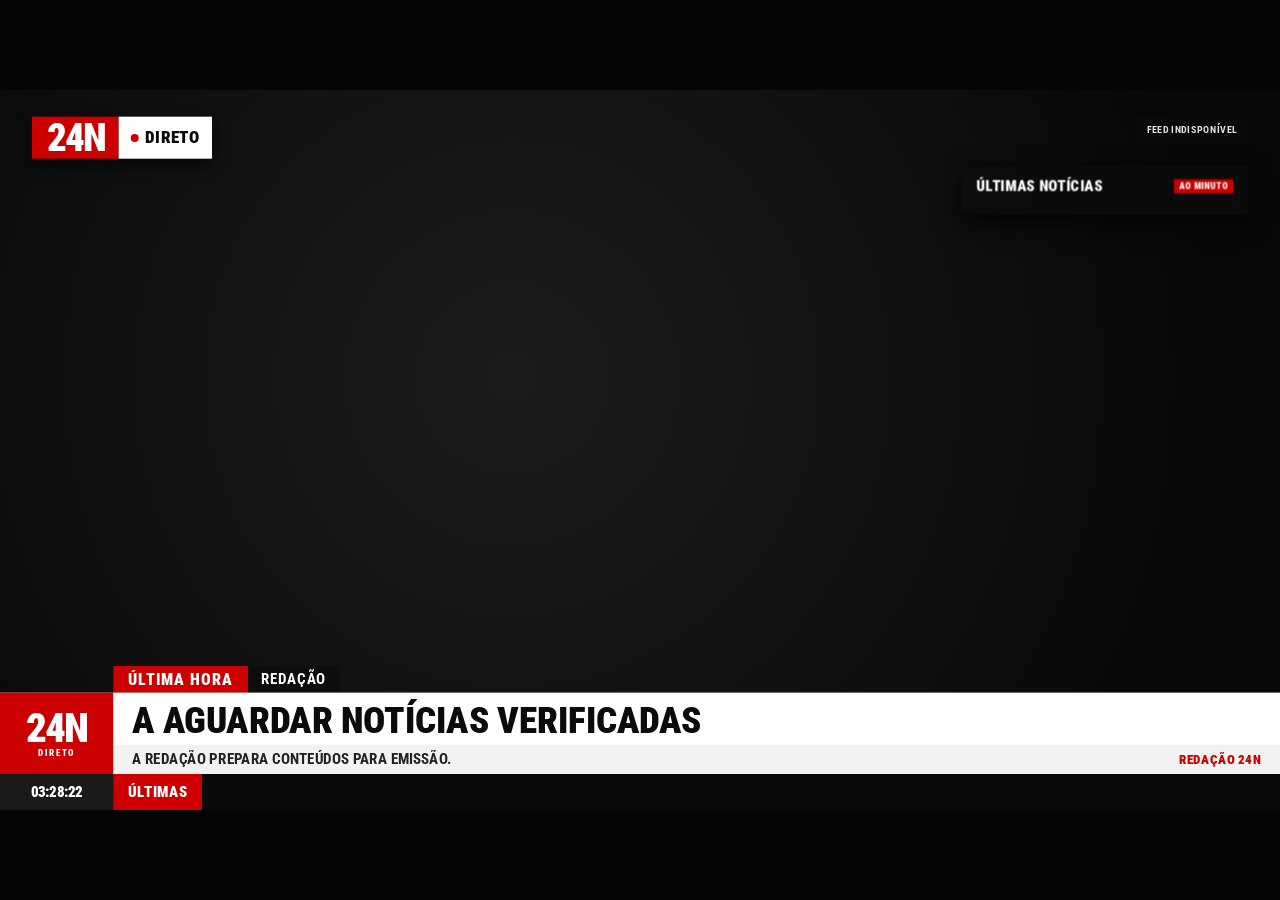
==== 24-noticias/index.html @ 4215fc9a "feat(24N): schedule 2-minute commercial break after 15 minutes of news" ====
<!doctype html>
<html lang="pt-PT">
<head>
<meta charset="utf-8">
<meta name="viewport" content="width=device-width,initial-scale=1">
<title>24 NOTÍCIAS™ — DIRETO</title>
<style>
  @import url('https://fonts.googleapis.com/css2?family=Roboto+Condensed:ital,wght@0,700;0,900;1,700&family=Inter:wght@500;700;800;900&display=swap');

  * { box-sizing: border-box; }
  html, body {
    margin: 0;
    width: 100%;
    height: 100%;
    overflow: hidden;
    background: #050505;
    color: #ffffff;
    font-family: 'Inter', Arial, Helvetica, sans-serif;
  }

  .screen {
    width: 1920px;
    height: 1080px;
    position: absolute;
    left: 0;
    top: 0;
    transform-origin: top left;
    overflow: hidden;
    background: #0a0a0a;
  }

  .hero {
    position: absolute;
    inset: 0;
    background: radial-gradient(circle at 40% 40%, #1c1c1c, #080808 80%);
    overflow: hidden;
  }

  .hero .img {
    position: absolute;
    inset: 0;
    width: 100%;
    height: 100%;
    object-fit: cover;
    display: none;
    animation: slowZoom 22s ease-in-out infinite alternate;
  }

  @keyframes slowZoom {
    from { transform: scale(1); }
    to { transform: scale(1.06); }
  }

  .topbar {
    position: absolute;
    top: 40px;
    left: 48px;
    display: flex;
    align-items: stretch;
    box-shadow: 0 8px 25px rgba(0,0,0,0.65);
    z-index: 5;
  }

  .cnn-logo {
    background: #CC0000;
    color: #ffffff;
    font-family: 'Roboto Condensed', Arial, sans-serif;
    font-size: 58px;
    font-weight: 900;
    letter-spacing: -3px;
    padding: 4px 22px;
    display: flex;
    align-items: center;
    justify-content: center;
    line-height: 0.95;
  }

  .live-badge {
    background: #ffffff;
    color: #0b0b0b;
    font-family: 'Roboto Condensed', Arial, sans-serif;
    font-size: 25px;
    font-weight: 900;
    padding: 0 18px;
    display: flex;
    align-items: center;
    gap: 10px;
    letter-spacing: 1px;
    text-transform: uppercase;
  }

  .live-dot {
    width: 12px;
    height: 12px;
    background: #CC0000;
    border-radius: 50%;
    animation: pulse 1.3s infinite;
  }

  @keyframes pulse {
    0%, 100% { opacity: 1; transform: scale(1); }
    50% { opacity: 0.3; transform: scale(0.8); }
  }

  .status {
    position: absolute;
    right: 48px;
    top: 40px;
    background: rgba(12, 12, 12, 0.9);
    color: #e0e0e0;
    padding: 10px 16px;
    font-family: 'Roboto Condensed', Arial, sans-serif;
    font-size: 15px;
    font-weight: 700;
    z-index: 10;
    text-transform: uppercase;
    letter-spacing: 1px;
  }
  .status.ok { color: #b8f2c2; }
  .status.err { color: #ff8a8a; }

  .sidebar {
    position: absolute;
    right: 48px;
    top: 112px;
    width: 430px;
    background: rgba(12, 12, 12, 0.92);
    backdrop-filter: blur(8px);
    padding: 20px 22px;
    box-shadow: 0 14px 40px rgba(0,0,0,0.75);
    z-index: 4;
  }

  .sidehead {
    font-family: 'Roboto Condensed', Arial, sans-serif;
    font-size: 22px;
    font-weight: 900;
    color: #ffffff;
    letter-spacing: 1px;
    text-transform: uppercase;
    padding-bottom: 10px;
    display: flex;
    justify-content: space-between;
    align-items: center;
  }

  .sidehead span {
    background: #CC0000;
    font-size: 13px;
    padding: 3px 8px;
    letter-spacing: 1px;
  }

  .sideitem {
    padding: 12px 0;
  }
  .sideitem:last-child { padding-bottom: 4px; }

  .sidecat {
    font-family: 'Roboto Condensed', Arial, sans-serif;
    font-size: 14px;
    color: #CC0000;
    font-weight: 900;
    text-transform: uppercase;
    letter-spacing: 1px;
  }

  .sidetitle {
    font-family: 'Roboto Condensed', Arial, sans-serif;
    font-size: 20px;
    line-height: 1.2;
    font-weight: 700;
    color: #f4f4f4;
    margin-top: 4px;
    display: -webkit-box;
    -webkit-line-clamp: 2;
    -webkit-box-orient: vertical;
    overflow: hidden;
  }

  /* =========================================
     LOWER THIRD CLÁSSICO CNN (LARGURA TOTAL)
     ========================================= */
  .lower {
    position: absolute;
    left: 0;
    right: 0;
    bottom: 54px;
    z-index: 6;
    display: flex;
    flex-direction: column;
  }

  .lower-top-row {
    display: flex;
    align-items: stretch;
    padding-left: 170px;
  }

  .breaking-tag {
    background: #CC0000;
    color: #ffffff;
    font-family: 'Roboto Condensed', Arial, sans-serif;
    font-size: 24px;
    font-weight: 900;
    padding: 6px 22px;
    letter-spacing: 1.5px;
    text-transform: uppercase;
    display: flex;
    align-items: center;
  }

  .cat-tag {
    background: #0d0d0d;
    color: #ffffff;
    font-family: 'Roboto Condensed', Arial, sans-serif;
    font-size: 22px;
    font-weight: 700;
    padding: 6px 20px;
    letter-spacing: 1.5px;
    text-transform: uppercase;
    display: flex;
    align-items: center;
  }

  .lower-main {
    display: flex;
    align-items: stretch;
    background: #ffffff;
    min-height: 118px;
  }

  .cnn-lower-box {
    width: 170px;
    background: #CC0000;
    color: #ffffff;
    font-family: 'Roboto Condensed', Arial, sans-serif;
    font-size: 62px;
    font-weight: 900;
    letter-spacing: -3px;
    display: flex;
    flex-direction: column;
    align-items: center;
    justify-content: center;
    line-height: 0.9;
    flex-shrink: 0;
  }

  .cnn-lower-sub {
    font-size: 14px;
    font-weight: 900;
    letter-spacing: 2px;
    margin-top: 4px;
    text-transform: uppercase;
  }

  .lower-texts {
    flex: 1;
    display: flex;
    flex-direction: column;
    justify-content: center;
    overflow: hidden;
  }

  .headline {
    background: #ffffff;
    color: #0b0b0b;
    font-family: 'Roboto Condensed', Arial, sans-serif;
    font-size: 56px;
    font-weight: 900;
    line-height: 1.05;
    padding: 12px 28px 8px 28px;
    text-transform: uppercase;
    letter-spacing: -0.5px;
    white-space: nowrap;
    overflow: hidden;
    text-overflow: ellipsis;
  }

  .sub-bar {
    background: #f2f2f2;
    display: flex;
    align-items: center;
    justify-content: space-between;
    padding: 8px 28px;
    gap: 24px;
  }

  .summary {
    font-family: 'Roboto Condensed', Arial, sans-serif;
    font-size: 23px;
    font-weight: 700;
    color: #222222;
    line-height: 1.2;
    white-space: nowrap;
    overflow: hidden;
    text-overflow: ellipsis;
    flex: 1;
    text-transform: uppercase;
  }

  .source {
    font-family: 'Roboto Condensed', Arial, sans-serif;
    font-size: 19px;
    font-weight: 900;
    color: #CC0000;
    text-transform: uppercase;
    letter-spacing: 1px;
    white-space: nowrap;
  }

  .ticker {
    position: absolute;
    bottom: 0;
    left: 0;
    right: 0;
    height: 54px;
    background: #0a0a0a;
    display: flex;
    align-items: center;
    z-index: 8;
  }

  .ticker-clock {
    width: 170px;
    height: 100%;
    background: #1a1a1a;
    color: #ffffff;
    font-family: 'Roboto Condensed', Arial, sans-serif;
    font-weight: 900;
    font-size: 22px;
    display: flex;
    align-items: center;
    justify-content: center;
    white-space: nowrap;
    flex-shrink: 0;
  }

  .ticker-brand {
    height: 100%;
    background: #CC0000;
    color: #ffffff;
    font-family: 'Roboto Condensed', Arial, sans-serif;
    font-weight: 900;
    font-size: 22px;
    padding: 0 22px;
    display: flex;
    align-items: center;
    letter-spacing: 1px;
    white-space: nowrap;
  }

  .tickerbody {
    overflow: hidden;
    white-space: nowrap;
    flex: 1;
    font-family: 'Roboto Condensed', Arial, sans-serif;
    font-size: 23px;
    font-weight: 700;
    color: #ffffff;
    text-transform: uppercase;
    letter-spacing: 0.5px;
  }

  .tickertext {
    display: inline-block;
    padding-left: 100%;
    animation: move 60s linear infinite;
  }

  @keyframes move {
    to { transform: translateX(-100%); }
  }
  /* LIVE 19.0: ajustar textos sem alterar dimensões */
  .headline, .summary, .sidetitle { text-overflow: clip; }
</style>
</head>
<body>
<main class="screen">
  <section class="hero">
    <img class="img" id="heroImg" referrerpolicy="no-referrer" alt="">
  </section>

  <header class="topbar">
    <div class="cnn-logo">24N</div>
    <div class="live-badge"><span class="live-dot"></span>DIRETO</div>
  </header>

  <div class="status" id="status">A ligar à redação…</div>

  <aside class="sidebar">
    <div class="sidehead">ÚLTIMAS NOTÍCIAS <span>AO MINUTO</span></div>
    <div id="other"></div>
  </aside>

  <section class="lower">
    <div class="lower-top-row">
      <div class="breaking-tag">ÚLTIMA HORA</div>
      <div class="cat-tag" id="category">ATUALIDADE</div>
    </div>
    <div class="lower-main">
      <div class="cnn-lower-box">
        <span>24N</span>
        <span class="cnn-lower-sub">DIRETO</span>
      </div>
      <div class="lower-texts">
        <div class="headline" id="headline">A CARREGAR NOTÍCIAS EM DIRETO…</div>
        <div class="sub-bar">
          <div class="summary" id="summary">A recolher os principais destaques dos órgãos de comunicação social.</div>
          <div class="source" id="source">REDAÇÃO 24N</div>
        </div>
      </div>
    </div>
  </section>

  <footer class="ticker">
    <div class="ticker-clock" id="clock">--:--:--</div>
    <div class="ticker-brand">ÚLTIMAS</div>
    <div class="tickerbody">
      <span class="tickertext" id="ticker">A CARREGAR ÚLTIMAS NOTÍCIAS…</span>
    </div>
  </footer>
</main>

<script>
/* 24 NOTÍCIAS™ | Emissão em direto */
const $ = id => document.getElementById(id);
const MAX_AGE_MS = 48 * 60 * 60 * 1000;
const REFRESH_MS = 60 * 1000;
const ROTATION_MS = 18 * 1000;
let news = [], idx = 0, last = '', busy = false, seq = 0;

const FEEDS = [
  { url: 'https://www.publico.pt/rss',            source: 'Público',            category: 'Portugal' },
  { url: 'https://expresso.pt/rss',               source: 'Expresso',           category: 'Portugal' },
  { url: 'https://eco.sapo.pt/feed/',             source: 'ECO',                category: 'Economia' },
  { url: 'https://www.dn.pt/rss',                 source: 'Diário de Notícias', category: 'Portugal' },
  { url: 'https://www.jn.pt/rss',                 source: 'Jornal de Notícias', category: 'Portugal' },
  { url: 'https://www.noticiasaominuto.com/rss/ultima-hora', source: 'Notícias ao Minuto', category: 'Portugal' },
  { url: 'https://feeds.bbci.co.uk/news/world/rss.xml', source: 'BBC World', category: 'Mundo' },
  { url: 'https://pt.euronews.com/rss',           source: 'Euronews',           category: 'Mundo' },
  { url: 'https://news.google.com/rss/search?q=world&hl=pt-PT&gl=PT&ceid=PT:pt', source: 'Google News', category: 'Mundo' }
];

const PROXY_CORSDEV    = 'https://proxy.cors.dev/';
const PROXY_ALLORIGINS = 'https://api.allorigins.win/raw?url=';

function fit() {
  const scale = Math.min(innerWidth / 1920, innerHeight / 1080);
  const e = document.querySelector('.screen');
  e.style.transform = 'scale(' + scale + ')';
  e.style.left = (innerWidth - 1920 * scale) / 2 + 'px';
  e.style.top = (innerHeight - 1080 * scale) / 2 + 'px';
}
addEventListener('resize', fit);
fit();

function clock() {
  $('clock').textContent = new Intl.DateTimeFormat('pt-PT', { timeZone: 'Europe/Lisbon', hour: '2-digit', minute: '2-digit', second: '2-digit', hour12: false }).format(new Date());
}
clock();
setInterval(clock, 1000);

function status(t, k = '') {
  const e = $('status');
  e.textContent = t;
  e.className = 'status' + (k ? ' ' + k : '');
}

function fitText(el, max, min, lines) {
  el.style.fontSize = max + 'px';
  el.style.whiteSpace = 'nowrap';
  el.style.overflow = 'hidden';
  el.style.textOverflow = 'clip';
  el.style.display = 'block';
  el.style.webkitLineClamp = '';
  for (let px = max; px >= min; px--) {
    el.style.fontSize = px + 'px';
    if (el.scrollWidth <= el.clientWidth + 1) return;
  }
  if (lines > 1) {
    el.style.fontSize = min + 'px';
    el.style.whiteSpace = 'normal';
    el.style.display = '-webkit-box';
    el.style.webkitBoxOrient = 'vertical';
    el.style.webkitLineClamp = String(lines);
  }
}

function adjust() {
  fitText($('headline'), 56, 26, 2);
  fitText($('summary'), 23, 16, 1);
  document.querySelectorAll('.sidetitle').forEach(e => fitText(e, 20, 15, 2));
}
addEventListener('resize', adjust);
if (document.fonts?.ready) document.fonts.ready.then(adjust);

function stripHtml(s) {
  if (!s) return '';
  const d = document.createElement('div');
  d.innerHTML = s;
  return (d.textContent || d.innerText || '').replace(/\s+/g, ' ').trim();
}
function truncar(s, n) {
  if (!s) return '';
  if (s.length <= n) return s;
  const c = s.slice(0, n);
  const u = c.lastIndexOf(' ');
  return (u > 40 ? c.slice(0, u) : c) + '…';
}
function safeImage(u) {
  if (!u) return '';
  let url = String(u).trim();
  if (url.startsWith('//')) url = 'https:' + url;
  if (url.startsWith('http://')) url = 'https://' + url.slice(7);
  return /^https:\/\//i.test(url) ? url : '';
}
function parseDate(s) {
  if (!s) return new Date();
  let iso = String(s).trim();
  if (/^\d{4}-\d{2}-\d{2} \d{2}:\d{2}:\d{2}$/.test(iso)) {
    iso = iso.replace(' ', 'T') + 'Z';
  }
  const d = new Date(iso);
  return isNaN(d.getTime()) ? new Date() : d;
}
function getDynamicFallbackImage(category) {
  const cat = (category || '').toLowerCase();
  let kw = 'news,press';
  if (cat.includes('portugal')) kw = 'lisbon,portugal';
  else if (cat.includes('mundo') || cat.includes('internacional')) kw = 'globe,world';
  else if (cat.includes('economia')) kw = 'finance,business';
  else if (cat.includes('desporto')) kw = 'sports,stadium';
  
  return 'https://loremflickr.com/1920/1080/' + kw + '?lock=' + Math.floor(Math.random() * 9999);
}

function normalizar(item, feed) {
  const titulo = stripHtml(item.title || '');
  const descricao = stripHtml(item.description || item.content || item.summary || '');
  const data = parseDate(item.pubDate || item.published || item.date || item.updated);
  
  let img = safeImage(item.thumbnail);
  if (!img && item.description) {
    const m = item.description.match(/<img[^>]+src=["']([^"']+)["']/i);
    if (m) img = safeImage(m[1]);
  }

  return {
    id: Math.random().toString(36).substr(2, 9),
    title: titulo,
    summary: truncar(descricao, 260) || 'Consulte a fonte original para mais detalhes.',
    source: feed.source,
    published_at: data.toISOString(),
    image_url: img,
    category: feed.category || 'Mundo',
    editorial_status: 'revisto_manualmente',
    image_credit: feed.source,
    link: item.link || ''
  };
}

function valid(n, now) {
  if (!n || n.editorial_status !== 'revisto_manualmente') return false;
  if (!['title', 'summary', 'source', 'published_at'].every(k => typeof n[k] === 'string' && n[k].trim())) return false;
  if (typeof n.image_url !== 'string' || !n.image_url.trim()) return false;
  
  const pub = Date.parse(n.published_at);
  return Number.isFinite(pub) && pub <= now + 300000 && now - pub < MAX_AGE_MS;
}

async function fetchFeed(feed) {
  async function processarXML(xmlText) {
    const doc = new DOMParser().parseFromString(xmlText, 'application/xml');
    const items = Array.from(doc.querySelectorAll('item, entry'));
    
    return items.map(it => {
      const get = sel => (it.querySelector(sel) || {}).textContent || '';
      const linkEl = it.querySelector('link');
      const link = linkEl ? (linkEl.getAttribute('href') || linkEl.textContent) : '';
      const title = get('title');
      
      const enc = it.getElementsByTagName('enclosure')[0];
      const isAudioVideo = enc && (enc.getAttribute('type') || '').match(/^(audio|video)\//i);
      const isMediaLink = /radio|podcast|\/audio\/|\/video\/|tsf|renascenca|antena/i.test(link);
      const isMediaTitle = /podcast|episódio|episodio|ouvir|áudio|audio|vídeo|video|rádio|radio|tsf|renascença|antena|emissão/i.test(title);

      if (isAudioVideo || isMediaLink || isMediaTitle) {
        return null; 
      }
      
      let imgUrl = null;
      const mediaTags = it.getElementsByTagName('media:content');
      for (let m of mediaTags) {
        if (m.getAttribute('url') && (!m.getAttribute('type') || m.getAttribute('type').startsWith('image'))) {
          imgUrl = m.getAttribute('url'); break;
        }
      }
      if (!imgUrl) {
        const thumb = it.getElementsByTagName('media:thumbnail')[0];
        if (thumb) imgUrl = thumb.getAttribute('url');
      }
      if (!imgUrl && enc && enc.getAttribute('type') && enc.getAttribute('type').startsWith('image')) {
        imgUrl = enc.getAttribute('url');
      }
      
      let contentHTML = get('content') || get('encoded') || get('description') || '';
      if (!imgUrl && contentHTML) {
        const match = contentHTML.match(/<img[^>]+src=["']([^"']+)["']/i);
        if (match) imgUrl = match[1];
      }
      
      if (imgUrl) {
        const txt = document.createElement('textarea');
        txt.innerHTML = imgUrl;
        imgUrl = txt.value;
      }

      return normalizar({
        title: title,
        description: contentHTML, 
        pubDate: get('pubDate') || get('published') || get('updated'),
        link: link,
        thumbnail: imgUrl
      }, feed);
    }).filter(item => item !== null);
  }

  try {
    const r = await fetch(PROXY_CORSDEV + feed.url, { cache: 'no-store' });
    if (r.ok) {
      const result = await processarXML(await r.text());
      if (result.length) return result;
    }
  } catch (_) {}

  try {
    const r = await fetch(PROXY_ALLORIGINS + encodeURIComponent(feed.url), { cache: 'no-store' });
    if (r.ok) {
      const result = await processarXML(await r.text());
      if (result.length) return result;
    }
  } catch (_) {}

  return [];
}

function waiting(msg = 'A AGUARDAR REVISÃO EDITORIAL') {
  seq++;
  $('headline').textContent = 'A AGUARDAR NOTÍCIAS VERIFICADAS';
  $('summary').textContent = 'A redação prepara conteúdos para emissão.';
  $('source').textContent = 'REDAÇÃO 24N';
  $('category').textContent = 'REDAÇÃO';
  $('other').replaceChildren();
  $('heroImg').style.display = 'none';
  $('heroImg').removeAttribute('src');
  $('ticker').textContent = '24 NOTÍCIAS • A AGUARDAR CONTEÚDOS VERIFICADOS •';
  status(msg);
  adjust();
}

function render() {
  if (!news.length) { waiting(); return; }
  const n = news[idx % news.length];
  const current = ++seq;
  
  $('category').textContent = (n.category || 'ATUALIDADE').toUpperCase();
  $('headline').textContent = n.title;
  $('summary').textContent = n.summary;
  $('source').textContent = n.source + ' • ' + new Date(n.published_at).toLocaleTimeString('pt-PT', { timeZone: 'Europe/Lisbon', hour: '2-digit', minute: '2-digit' });
  
  const img = $('heroImg');
  let imageURL = safeImage(n.image_url);
  
  if (!imageURL) {
    imageURL = getDynamicFallbackImage(n.category);
  }
  
  if (imageURL) {
    img.onload = () => { if (current === seq) img.style.display = 'block'; };
    img.onerror = () => {
      if (current !== seq) return;
      if (!img.dataset.fallbackTried) {
        img.dataset.fallbackTried = "true";
        img.src = 'https://images.weserv.nl/?url=' + encodeURIComponent(imageURL.replace(/^https?:\/\//, ''));
      } else {
        img.style.display = 'none';
      }
    };
    img.dataset.fallbackTried = "";
    img.src = imageURL;
    img.style.display = 'none';
  } else {
    img.onload = null;
    img.onerror = null;
    img.style.display = 'none';
    img.removeAttribute('src');
  }

  $('other').replaceChildren();
  for (const x of news.filter(x => x !== n).slice(0, 4)) {
    const box = document.createElement('div');
    const cat = document.createElement('div');
    const title = document.createElement('div');
    box.className = 'sideitem';
    cat.className = 'sidecat';
    title.className = 'sidetitle';
    cat.textContent = (x.category || 'ATUALIDADE') + ' • ' + x.source;
    title.textContent = x.title;
    box.append(cat, title);
    $('other').append(box);
  }
  
  const ticker = $('ticker');
  ticker.textContent = news.slice(0, 15).map(x => '▪ ' + (x.category || 'NOTÍCIAS') + ': ' + x.title).join('     ');
  ticker.style.animation = 'none';
  void ticker.offsetWidth;
  ticker.style.animation = 'move ' + Math.max(20, ticker.scrollWidth / 80) + 's linear infinite';
  adjust();
}

async function refresh() {
  if (busy) return;
  busy = true;
  try {
    const resultados = await Promise.allSettled(FEEDS.map(f => fetchFeed(f)));
    const todas = [];
    for (const r of resultados) {
      if (r.status === 'fulfilled' && Array.isArray(r.value)) todas.push(...r.value);
    }

    if (!todas.length) throw Error('Sem notícias');

    const now = Date.now();
    const selected = todas
      .filter(n => valid(n, now))
      .sort((a, b) => Date.parse(b.published_at) - Date.parse(a.published_at));

    const key = JSON.stringify(selected.map(n => [n.id, n.title, n.summary, n.published_at, n.image_url]));
    
    if (key !== last) {
      news = selected;
      idx = 0;
      last = key;
      render();
    } else if (!news.length) {
      waiting();
    }
    
    status(news.length ? 'REDAÇÃO VERIFICADA • ' + news.length + ' NOTÍCIAS' : 'A AGUARDAR REVISÃO EDITORIAL', news.length ? 'ok' : '');
  } catch (e) {
    if (!news.length) waiting('FEED INDISPONÍVEL');
    else status('FEED TEMPORARIAMENTE INDISPONÍVEL', 'err');
    console.warn('24N feed:', e);
  } finally {
    busy = false;
  }
}

waiting();
refresh();
setInterval(refresh, REFRESH_MS);
setInterval(() => { if (news.length > 1) { idx = (idx + 1) % news.length; render(); } }, ROTATION_MS);
</script>

<!-- 24N AUTO BREAK™ | overlay independente do grafismo noticioso -->
<iframe id="autoBreak" title="24N SHOP — intervalo comercial" src="./intervalo.html" allow="autoplay" style="position:fixed;inset:0;width:100vw;height:100vh;border:0;display:none;z-index:99999;background:#090909" aria-hidden="true"></iframe>
<script>
(() => {
  const NEWS_MS=15*60*1000, AD_MS=2*60*1000;
  const frame=document.getElementById('autoBreak');
  let active=false,started=Date.now(),lastBreak=Date.now(),timeout=null;
  function finish(){
    if(!active)return;
    active=false;frame.style.display='none';frame.setAttribute('aria-hidden','true');
    lastBreak=Date.now();clearTimeout(timeout);
  }
  function start(){
    if(active)return;
    active=true;started=Date.now();frame.style.display='block';frame.setAttribute('aria-hidden','false');
    const send=()=>frame.contentWindow?.postMessage({type:'24n-break-start',duration:AD_MS},location.origin);
    if(frame.contentDocument?.readyState==='complete')send();
    else frame.addEventListener('load',send,{once:true});
    timeout=setTimeout(finish,AD_MS+2000);
  }
  window.addEventListener('message',e=>{
    if(e.origin===location.origin&&e.source===frame.contentWindow&&e.data?.type==='24n-break-finished')finish();
  });
  // O intervalo conta desde o último regresso às notícias.
  setInterval(()=>{if(!active&&Date.now()-lastBreak>=NEWS_MS)start();},1000);
  // Comandos opcionais para operador OBS, na consola do navegador.
  window.N24AutoBreak={start,finish,get active(){return active;}};
})();
</script>
</body>
</html>
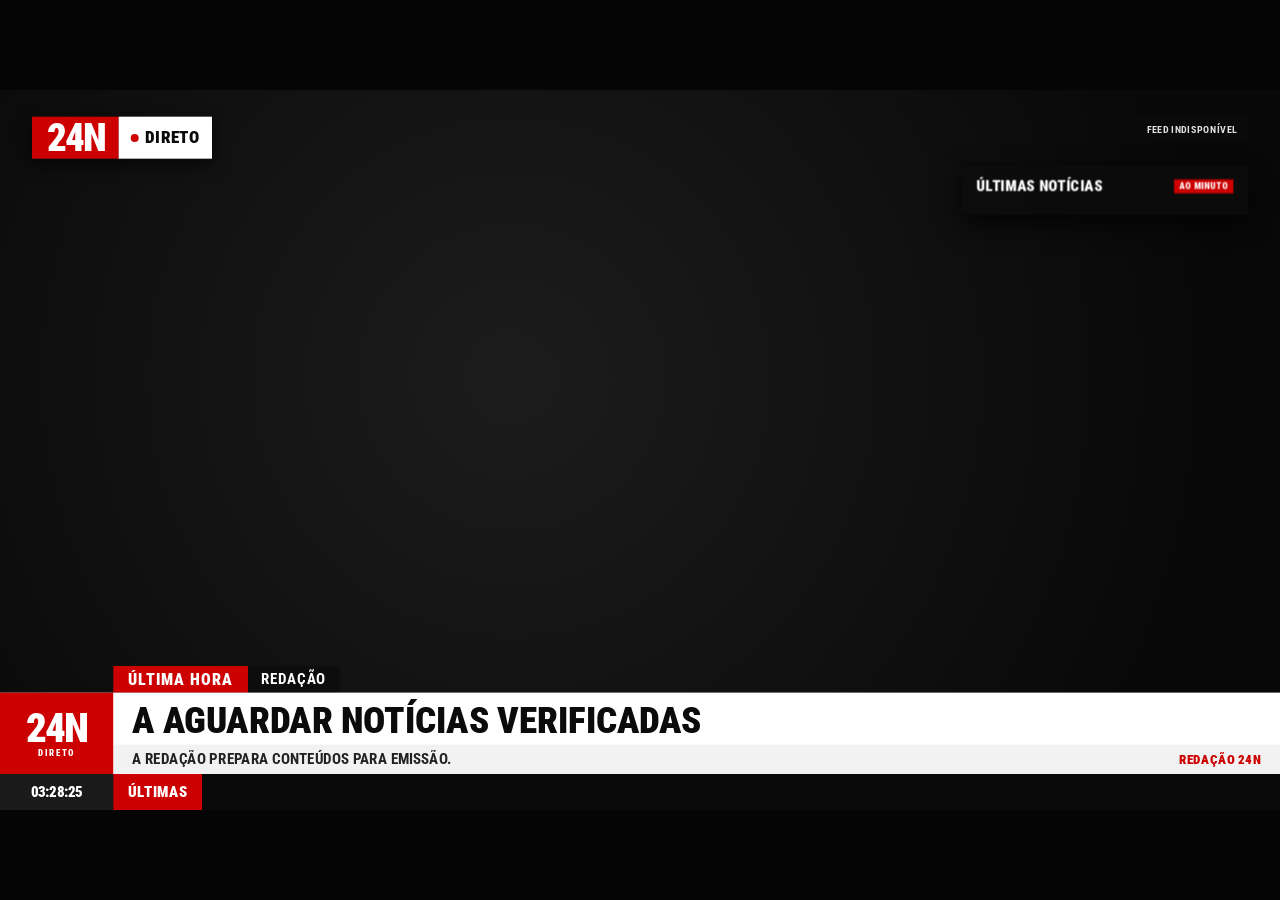
==== commit e02408cf: "feat(24N): manual break shortcuts and instant OBS preview URL" ====
--- a/24-noticias/index.html
+++ b/24-noticias/index.html
@@ -786,6 +786,15 @@
   window.addEventListener('message',e=>{
     if(e.origin===location.origin&&e.source===frame.contentWindow&&e.data?.type==='24n-break-finished')finish();
   });
+  // Atalhos do operador: I inicia intervalo; Escape termina.
+  window.addEventListener('keydown',e=>{
+    if(e.altKey||e.ctrlKey||e.metaKey||e.repeat)return;
+    if(e.key.toLowerCase()==='i')start();
+    if(e.key==='Escape')finish();
+  });
+  // Permite abrir a cena no OBS com ?intervalo=agora para testes manuais.
+  const params=new URLSearchParams(location.search);
+  if(params.get('intervalo')==='agora')setTimeout(start,1200);
   // O intervalo conta desde o último regresso às notícias.
   setInterval(()=>{if(!active&&Date.now()-lastBreak>=NEWS_MS)start();},1000);
   // Comandos opcionais para operador OBS, na consola do navegador.
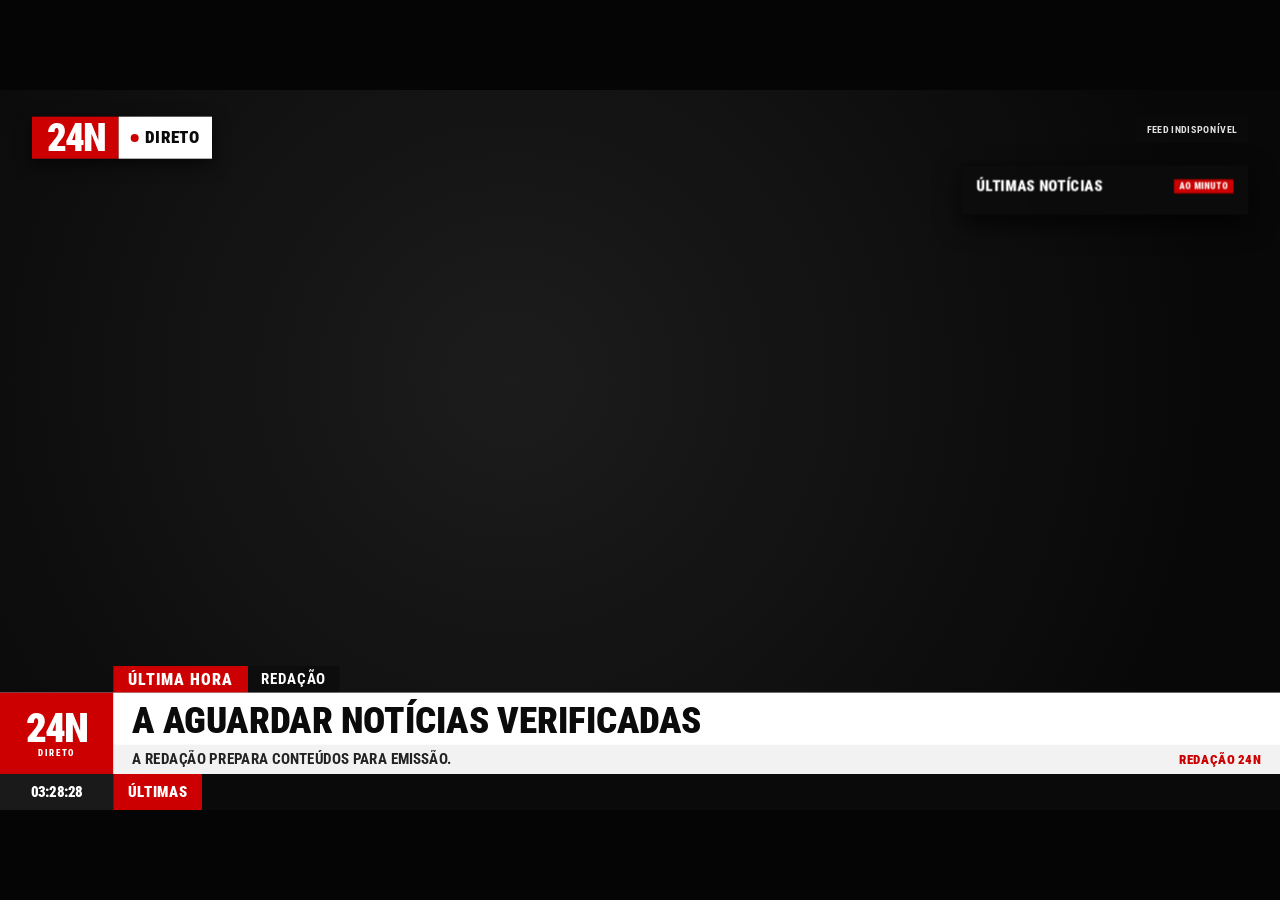
==== commit 55228b47: "fix(24N): accept authenticated Escape request from focused ad iframe" ====
--- a/24-noticias/index.html
+++ b/24-noticias/index.html
@@ -784,7 +784,8 @@
     timeout=setTimeout(finish,AD_MS+2000);
   }
   window.addEventListener('message',e=>{
-    if(e.origin===location.origin&&e.source===frame.contentWindow&&e.data?.type==='24n-break-finished')finish();
+    if(e.origin!==location.origin||e.source!==frame.contentWindow)return;
+    if(e.data?.type==='24n-break-finished'||e.data?.type==='24n-break-finish-request')finish();
   });
   // Atalhos do operador: I inicia intervalo; Escape termina.
   window.addEventListener('keydown',e=>{
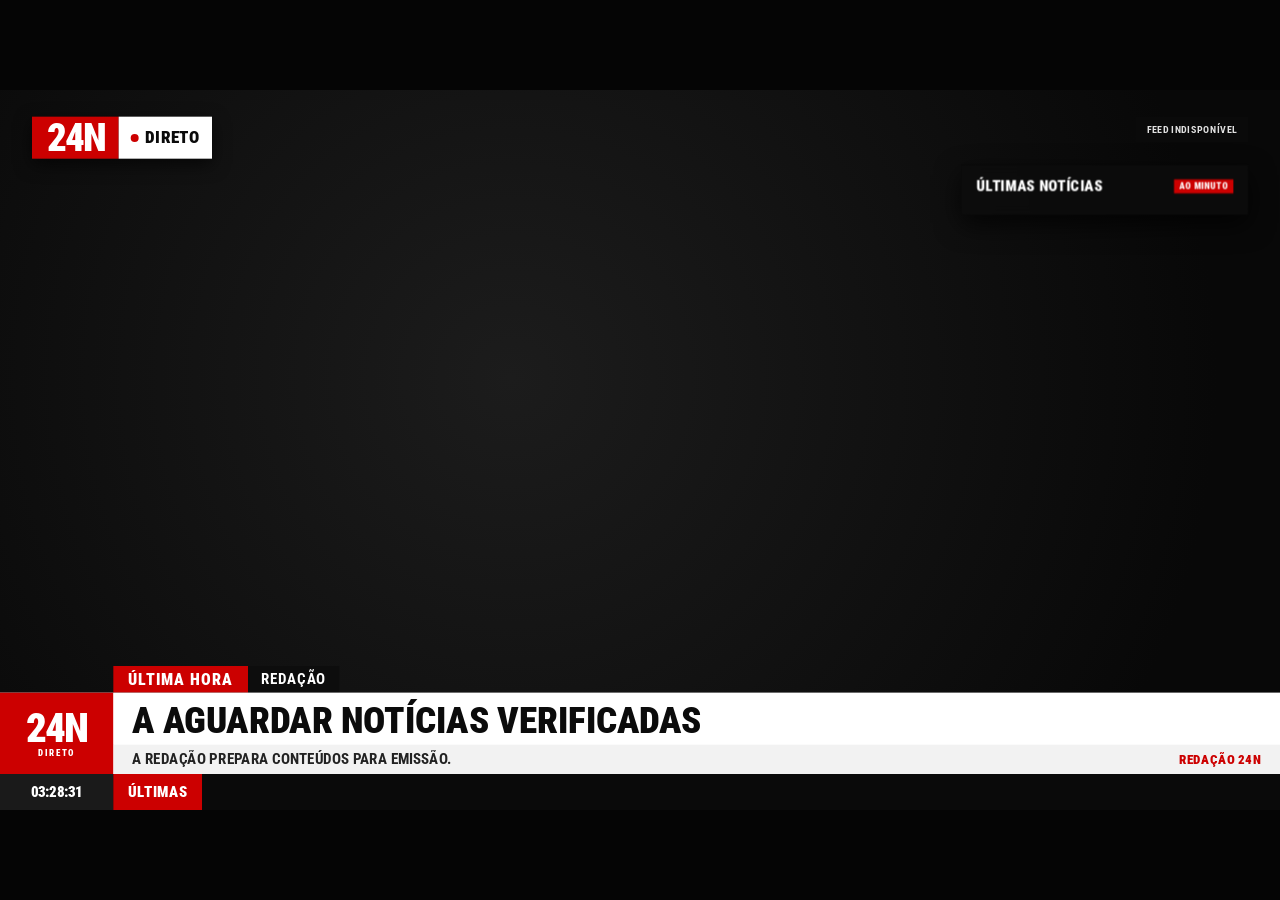
==== commit fe7bacc8: "Update index.html" ====
--- a/24-noticias/index.html
+++ b/24-noticias/index.html
@@ -433,10 +433,12 @@
 const FEEDS = [
   { url: 'https://www.publico.pt/rss',            source: 'Público',            category: 'Portugal' },
   { url: 'https://expresso.pt/rss',               source: 'Expresso',           category: 'Portugal' },
-  { url: 'https://eco.sapo.pt/feed/',             source: 'ECO',                category: 'Economia' },
   { url: 'https://www.dn.pt/rss',                 source: 'Diário de Notícias', category: 'Portugal' },
   { url: 'https://www.jn.pt/rss',                 source: 'Jornal de Notícias', category: 'Portugal' },
   { url: 'https://www.noticiasaominuto.com/rss/ultima-hora', source: 'Notícias ao Minuto', category: 'Portugal' },
+  { url: 'https://cnnportugal.iol.pt/rss.xml',    source: 'CNN Portugal',       category: 'Portugal' },
+  { url: 'https://rss.impresa.pt/feed/latest/sicnot.rss?type=ARTICLE,VIDEO,GALLERY,STREAM,PLAYLIST,EVENT,NEWSLETTER&limit=20&pubsubhub=true', source: 'SIC Notícias', category: 'Portugal' },
+  { url: 'https://www.cmjornal.pt/rss',           source: 'Correio da Manhã (CMTV)', category: 'Portugal' },
   { url: 'https://feeds.bbci.co.uk/news/world/rss.xml', source: 'BBC World', category: 'Mundo' },
   { url: 'https://pt.euronews.com/rss',           source: 'Euronews',           category: 'Mundo' },
   { url: 'https://news.google.com/rss/search?q=world&hl=pt-PT&gl=PT&ceid=PT:pt', source: 'Google News', category: 'Mundo' }
@@ -784,8 +786,7 @@
     timeout=setTimeout(finish,AD_MS+2000);
   }
   window.addEventListener('message',e=>{
-    if(e.origin!==location.origin||e.source!==frame.contentWindow)return;
-    if(e.data?.type==='24n-break-finished'||e.data?.type==='24n-break-finish-request')finish();
+    if(e.origin===location.origin&&e.source===frame.contentWindow&&e.data?.type==='24n-break-finished')finish();
   });
   // Atalhos do operador: I inicia intervalo; Escape termina.
   window.addEventListener('keydown',e=>{
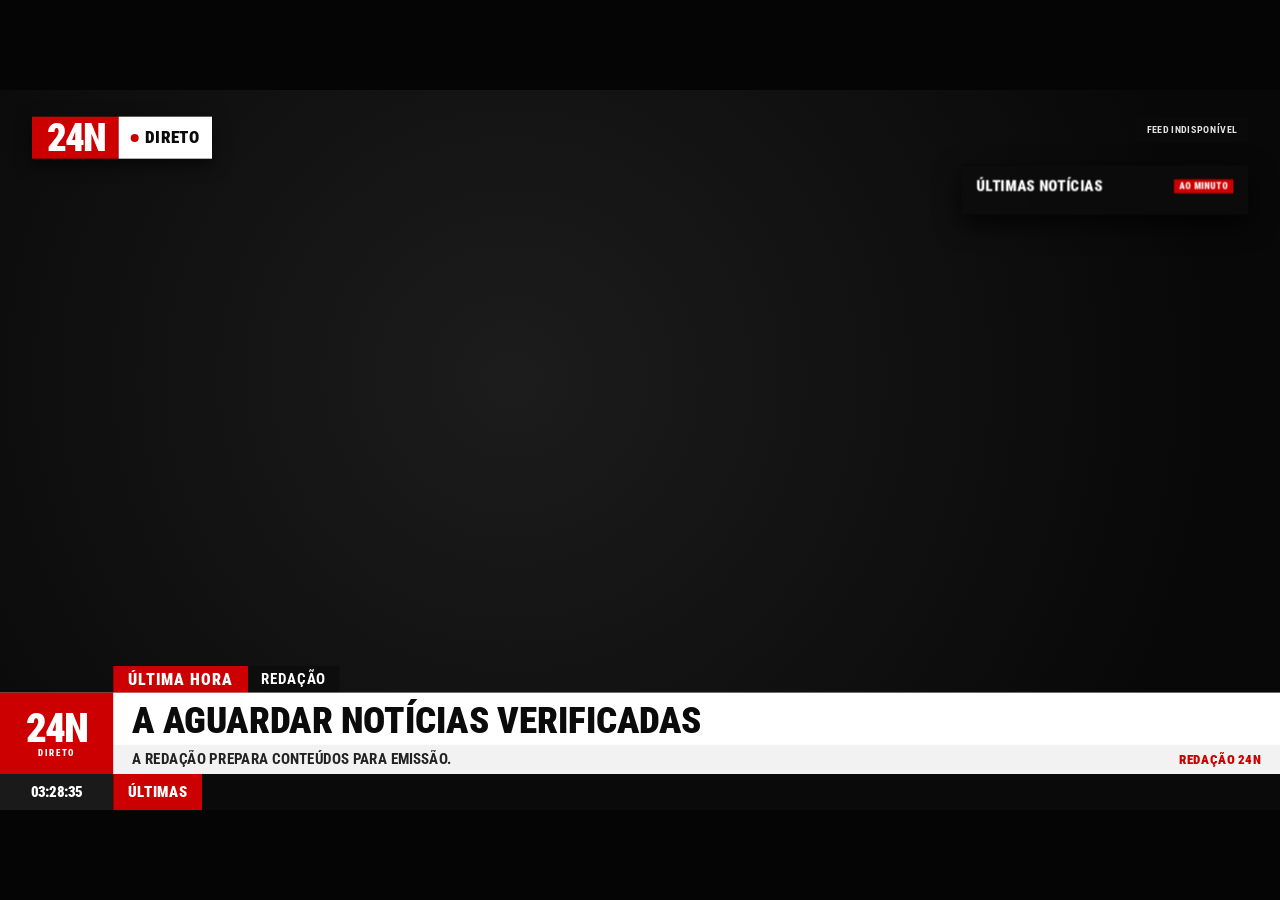
==== commit dad24913: "Add files via upload" ====
--- a/24-noticias/index.html
+++ b/24-noticias/index.html
@@ -433,12 +433,10 @@
 const FEEDS = [
   { url: 'https://www.publico.pt/rss',            source: 'Público',            category: 'Portugal' },
   { url: 'https://expresso.pt/rss',               source: 'Expresso',           category: 'Portugal' },
+  { url: 'https://eco.sapo.pt/feed/',             source: 'ECO',                category: 'Economia' },
   { url: 'https://www.dn.pt/rss',                 source: 'Diário de Notícias', category: 'Portugal' },
   { url: 'https://www.jn.pt/rss',                 source: 'Jornal de Notícias', category: 'Portugal' },
   { url: 'https://www.noticiasaominuto.com/rss/ultima-hora', source: 'Notícias ao Minuto', category: 'Portugal' },
-  { url: 'https://cnnportugal.iol.pt/rss.xml',    source: 'CNN Portugal',       category: 'Portugal' },
-  { url: 'https://rss.impresa.pt/feed/latest/sicnot.rss?type=ARTICLE,VIDEO,GALLERY,STREAM,PLAYLIST,EVENT,NEWSLETTER&limit=20&pubsubhub=true', source: 'SIC Notícias', category: 'Portugal' },
-  { url: 'https://www.cmjornal.pt/rss',           source: 'Correio da Manhã (CMTV)', category: 'Portugal' },
   { url: 'https://feeds.bbci.co.uk/news/world/rss.xml', source: 'BBC World', category: 'Mundo' },
   { url: 'https://pt.euronews.com/rss',           source: 'Euronews',           category: 'Mundo' },
   { url: 'https://news.google.com/rss/search?q=world&hl=pt-PT&gl=PT&ceid=PT:pt', source: 'Google News', category: 'Mundo' }
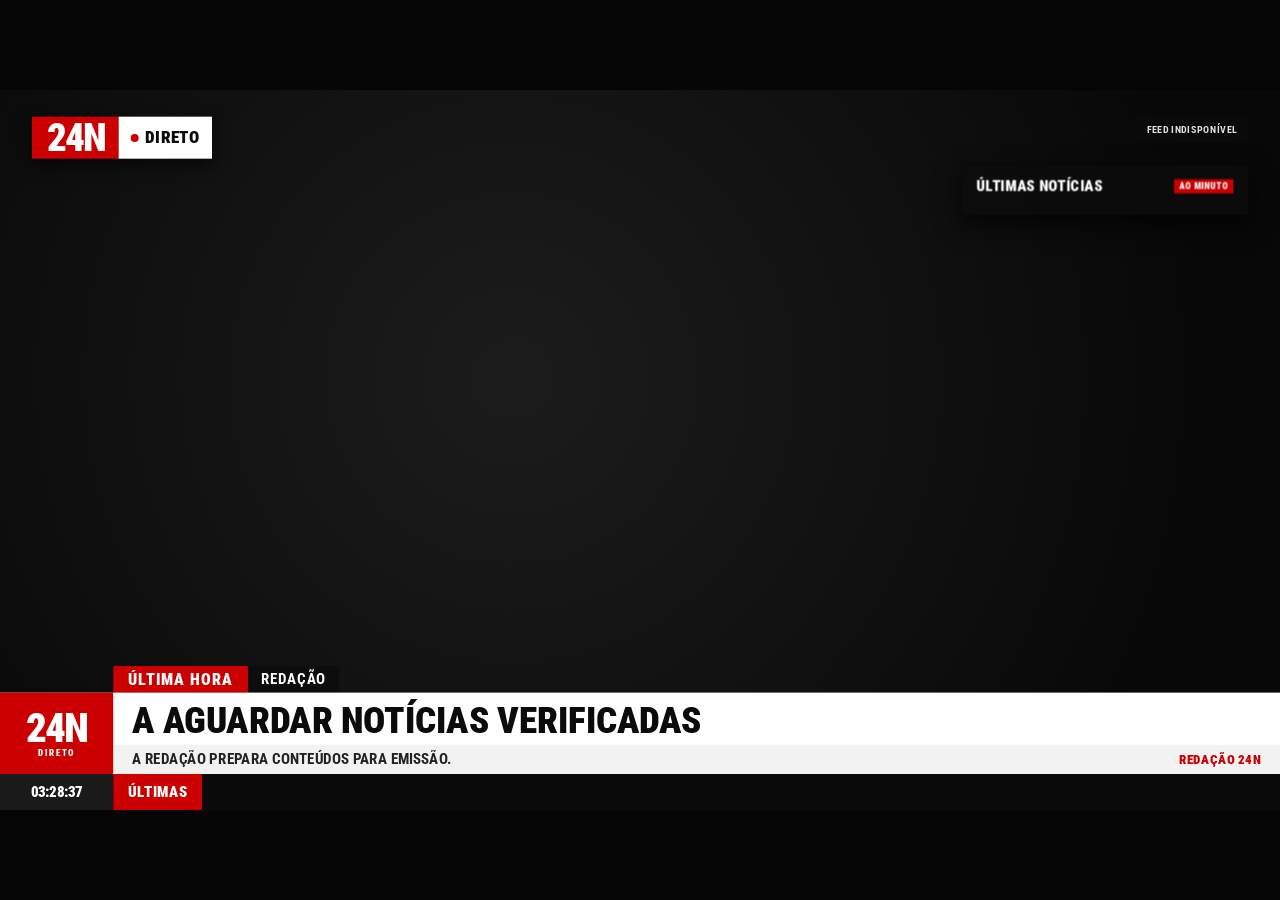
==== commit ca9d6ca4: "Add files via upload" ====
--- a/24-noticias/index.html
+++ b/24-noticias/index.html
@@ -433,10 +433,12 @@
 const FEEDS = [
   { url: 'https://www.publico.pt/rss',            source: 'Público',            category: 'Portugal' },
   { url: 'https://expresso.pt/rss',               source: 'Expresso',           category: 'Portugal' },
-  { url: 'https://eco.sapo.pt/feed/',             source: 'ECO',                category: 'Economia' },
   { url: 'https://www.dn.pt/rss',                 source: 'Diário de Notícias', category: 'Portugal' },
   { url: 'https://www.jn.pt/rss',                 source: 'Jornal de Notícias', category: 'Portugal' },
   { url: 'https://www.noticiasaominuto.com/rss/ultima-hora', source: 'Notícias ao Minuto', category: 'Portugal' },
+  { url: 'https://cnnportugal.iol.pt/rss.xml',    source: 'CNN Portugal',       category: 'Portugal' },
+  { url: 'https://rss.impresa.pt/feed/latest/sicnot.rss?type=ARTICLE,VIDEO,GALLERY,STREAM,PLAYLIST,EVENT,NEWSLETTER&limit=20&pubsubhub=true', source: 'SIC Notícias', category: 'Portugal' },
+  { url: 'https://www.cmjornal.pt/rss',           source: 'Correio da Manhã (CMTV)', category: 'Portugal' },
   { url: 'https://feeds.bbci.co.uk/news/world/rss.xml', source: 'BBC World', category: 'Mundo' },
   { url: 'https://pt.euronews.com/rss',           source: 'Euronews',           category: 'Mundo' },
   { url: 'https://news.google.com/rss/search?q=world&hl=pt-PT&gl=PT&ceid=PT:pt', source: 'Google News', category: 'Mundo' }
@@ -802,4 +804,4 @@
 })();
 </script>
 </body>
-</html>
+</html>
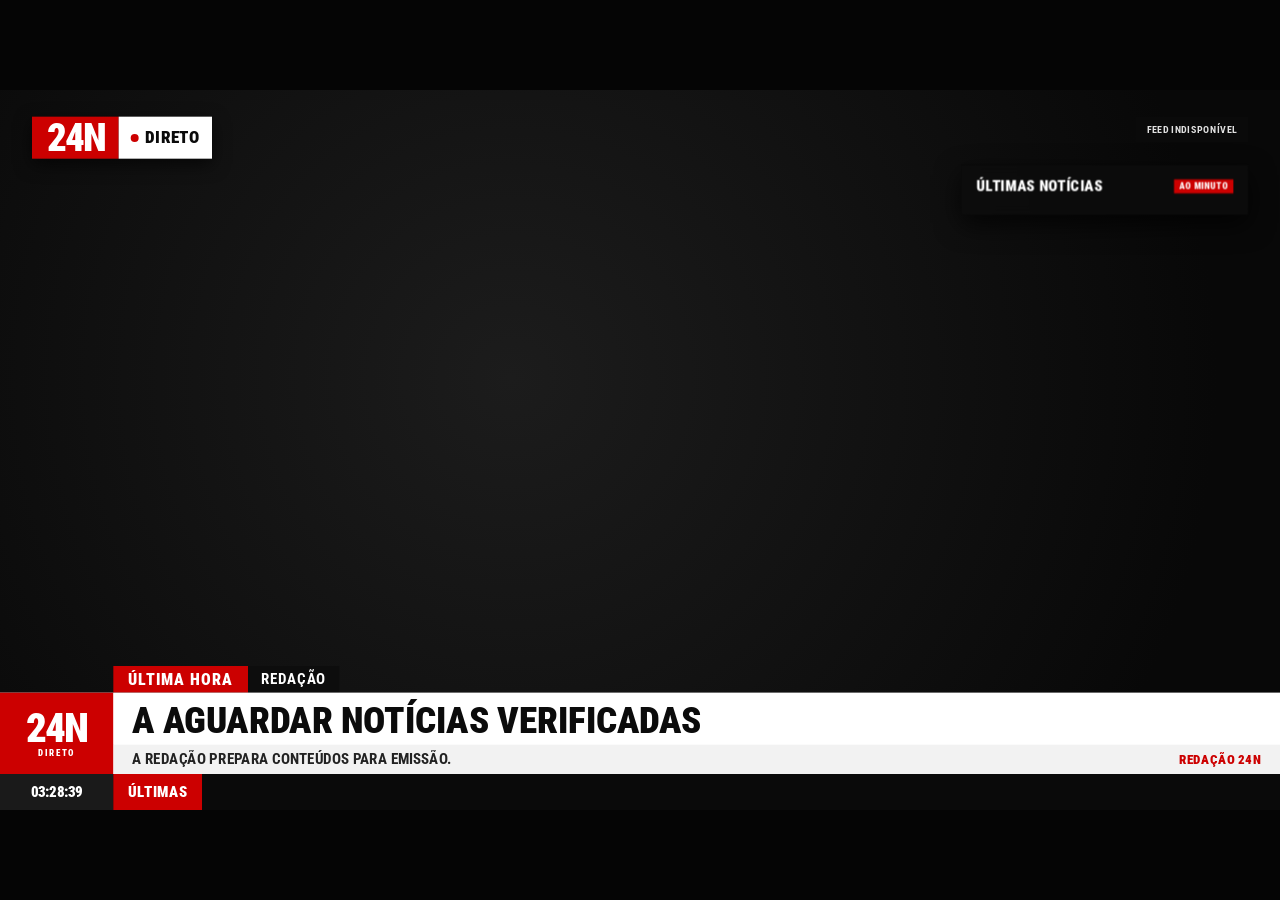
==== commit 60df72ab: "fix(24N): handshake with iframe before commercial timer starts" ====
--- a/24-noticias/index.html
+++ b/24-noticias/index.html
@@ -786,7 +786,9 @@
     timeout=setTimeout(finish,AD_MS+2000);
   }
   window.addEventListener('message',e=>{
-    if(e.origin===location.origin&&e.source===frame.contentWindow&&e.data?.type==='24n-break-finished')finish();
+    if(e.origin!==location.origin||e.source!==frame.contentWindow)return;
+    if(e.data?.type==='24n-break-ready'&&active)frame.contentWindow?.postMessage({type:'24n-break-start',duration:AD_MS},location.origin);
+    if(e.data?.type==='24n-break-finished')finish();
   });
   // Atalhos do operador: I inicia intervalo; Escape termina.
   window.addEventListener('keydown',e=>{
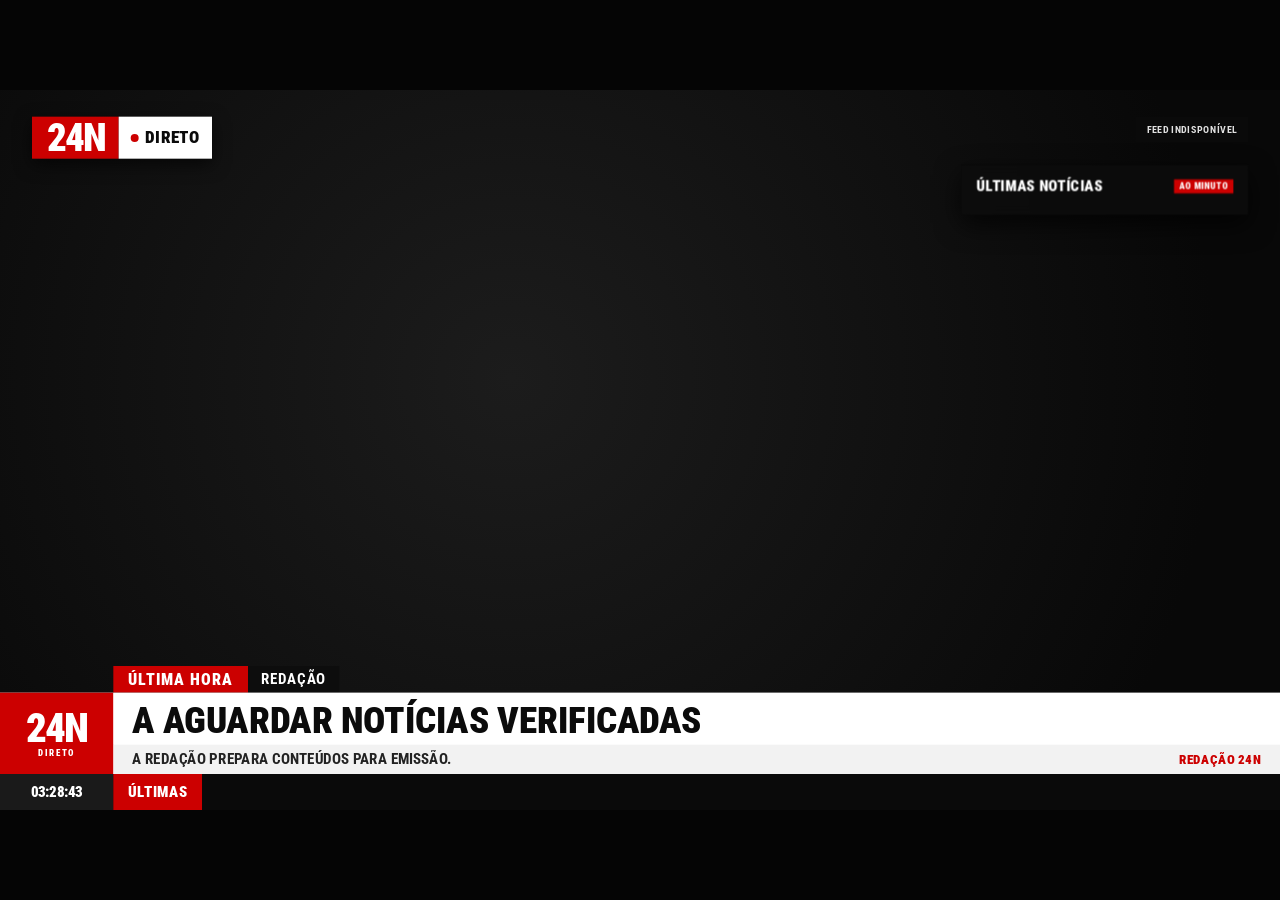
==== commit 1d41733e: "fix(24N): overscan commercial iframe by 1px to hide right-edge seam" ====
--- a/24-noticias/index.html
+++ b/24-noticias/index.html
@@ -766,7 +766,7 @@
 </script>
 
 <!-- 24N AUTO BREAK™ | overlay independente do grafismo noticioso -->
-<iframe id="autoBreak" title="24N SHOP — intervalo comercial" src="./intervalo.html" allow="autoplay" style="position:fixed;inset:0;width:100vw;height:100vh;border:0;display:none;z-index:99999;background:#090909" aria-hidden="true"></iframe>
+<iframe id="autoBreak" title="24N SHOP — intervalo comercial" src="./intervalo.html" allow="autoplay" style="position:fixed;top:-1px;left:-1px;width:calc(100vw + 2px);height:calc(100vh + 2px);border:0;outline:0;display:none;z-index:99999;background:#090909" aria-hidden="true"></iframe>
 <script>
 (() => {
   const NEWS_MS=15*60*1000, AD_MS=2*60*1000;
